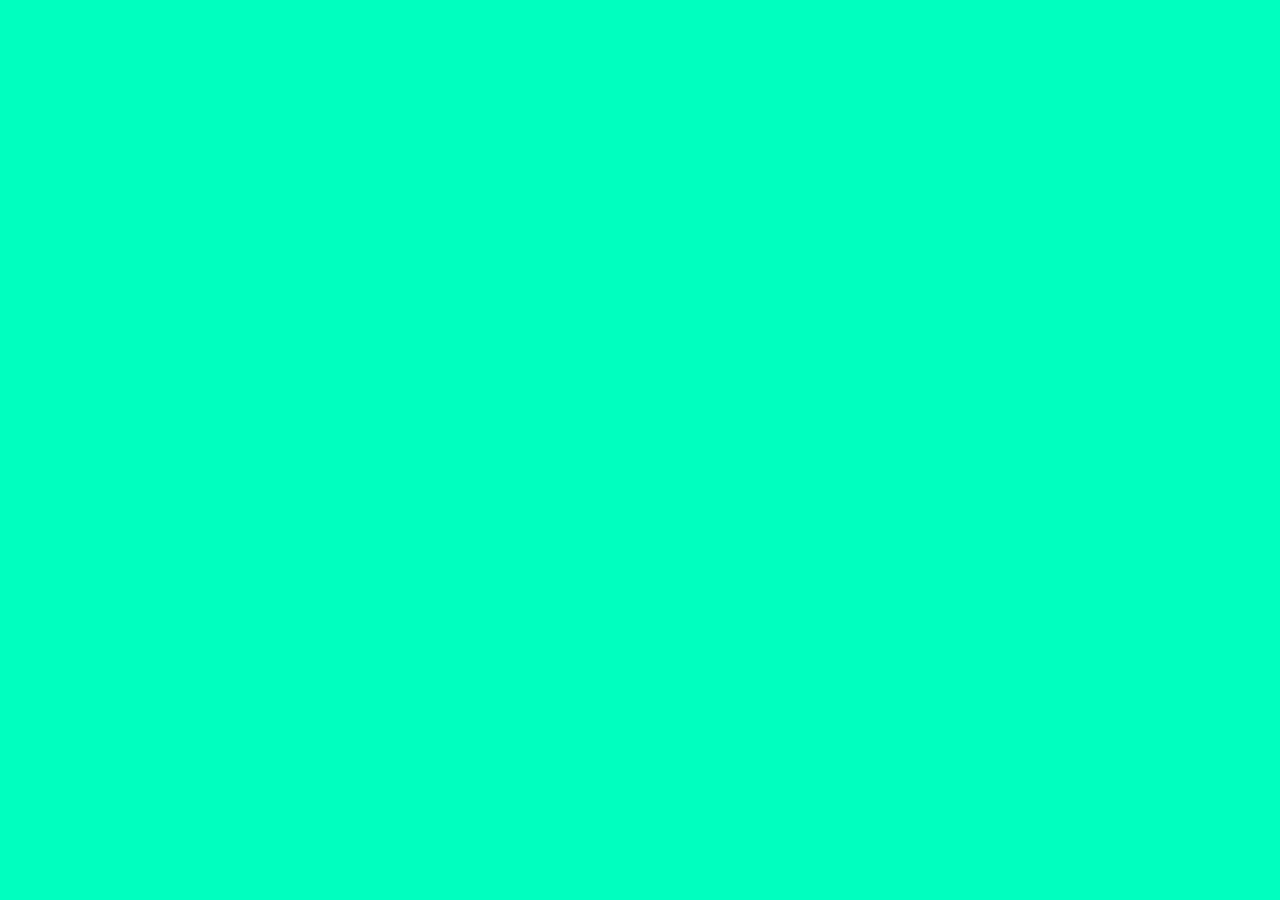
==== markdown-previewer/index.html @ 0ad1c98d "upload" ====
<!DOCTYPE html>
<html lang="en">

<head>
  <meta charset="UTF-8">
  <meta name="viewport" content="width=device-width, initial-scale=1.0">
  <link rel="stylesheet" href="style.css" />
  <link rel="stylesheet" href="https://maxcdn.bootstrapcdn.com/font-awesome/4.7.0/css/font-awesome.min.css" />
  <link rel="stylesheet" href="https://cdnjs.cloudflare.com/ajax/libs/prism/1.23.0/themes/prism.min.css" />
  <title>Simple React Markdown Previewer</title>
</head>

<body>
  <div id="app"></div>
  <script defer src="https://unpkg.com/react@17/umd/react.production.min.js"></script>
  <script defer src="https://unpkg.com/react-dom@17/umd/react-dom.production.min.js"></script>
  <script defer src="https://cdnjs.cloudflare.com/ajax/libs/marked/2.0.3/marked.min.js"></script>
  <script defer src="https://cdnjs.cloudflare.com/ajax/libs/prism/1.23.0/prism.min.js"></script>
  <script src="https://cdn.freecodecamp.org/testable-projects-fcc/v1/bundle.js"></script>
  <script defer src="app.js"></script>
</body>

</html>
---- markdown-previewer/style.css ----
@import url('https://fonts.googleapis.com/css?family=Russo+One');

* {
    box-sizing: border-box;
}

body {
    font-family: 'Helvetica Neue';
    font-size: 1rem;
    font-weight: 400;
    line-height: 1.5;
    color: #212529;
    text-align: left;
    background: #00ffbf;
    margin: 10px 0;
}

.colorScheme,
.previewWrap,
.editorWrap textarea {
    border-radius: 0px 0px 10px 10px;
    background-color: #ffffff;
    border: none;
}

.toolbar {
    display: flex;
    align-items: center;
    border-radius: 10px 10px 0px 0px;
    background-color: #a6df77;
    padding: 0.3rem;
    font-family: Russo One;
    font-size: 1rem;
    color: black;
}

.toolbar i {
    width: 25px;
    margin-left: 5px;
}

.toolbar .fa-arrows-alt,
.toolbar .fa-compress {
    margin-left: auto;
}

.fa-retweet:hover,
.fa-compress:hover,
.fa-arrows-alt:hover {
    color: #57e2b1;
    cursor: pointer;
}

.editorWrap {
    max-width: 600px;
    margin: 1.125rem auto;
}

.editorWrap .toolbar {
    width: 99%;
}

.editorWrap textarea {
    width: 99%;
    min-height: 200px;
    margin-bottom: -5px;
    resize: vertical;
    outline: none;
    padding-left: 5px;
    padding-top: 5px;
    font-size: 0.875rem;
}

.converter {
    width: 100px;
    text-align: center;
    font-size: 35px;
    margin: auto;
}

.previewWrap {
    max-width: 800px;
    margin: 1.25rem auto;
    min-height: 200px;
    overflow-wrap: break-word;
    border-radius: 10px;
}

@media screen and (max-width: 850px) {
    .previewWrap {
        max-width: 630px;
    }

    .editorWrap {
        max-width: 550px;
    }
}

.maximized {
    width: 96%;
    min-height: 100vh;
    margin: auto;
}

.maximized textarea {
    min-height: 95vh;
    resize: none;
}

.hide {
    display: none;
}

@media screen and (max-width: 650px) {
    body {
        margin: 5px 0;
    }

    .editorWrap {
        width: 80vw;
        margin: 0 auto;
    }

    .maximized {
        width: 95%;
        margin: auto;
    }

    .previewWrap {
        width: 90vw;
    }
}

#preview {
    padding: 0 1rem;
}

#preview blockquote {
    border-left: 3px solid #224b4b;
    color: #224b4b;
    padding-left: 5px;
    margin-left: 25px;
}

#preview>p>code {
    padding: 3px;
}

#preview code {
    background: white;
    font-size: 0.875rem;
    font-weight: bold;
}

#preview pre {
    display: block;
    overflow: auto;
    background: white;
    padding: 5px;
    line-height: 1.2;
}

#preview h1 {
    border-bottom: 2px solid #224b4b;
}

#preview h2 {
    border-bottom: 1px solid #224b4b;
}

#preview table {
    border-collapse: collapse;
}

#preview td,
#preview th {
    border: 2px solid #224b4b;
    padding-left: 5px;
    padding-right: 5px;
}

#preview img {
    display: block;
    max-width: 90%;
    margin: 2rem auto;
}

@media screen and (max-width: 420px) {
    body {
        font-size: 0.875rem;
    }
}
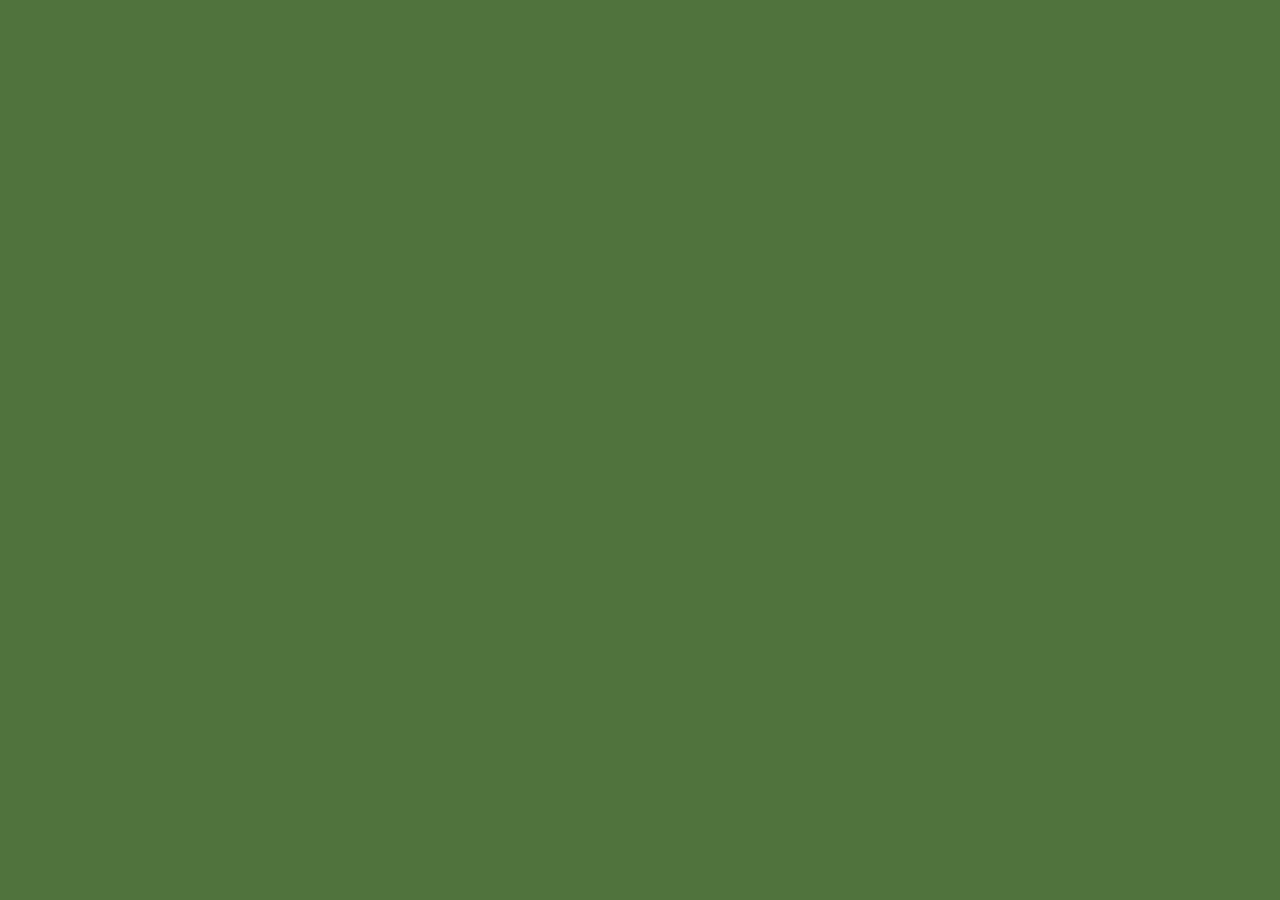
==== commit 7df14616: "update" ====
--- a/markdown-previewer/index.html
+++ b/markdown-previewer/index.html
@@ -4,6 +4,7 @@
 <head>
   <meta charset="UTF-8">
   <meta name="viewport" content="width=device-width, initial-scale=1.0">
+  <link rel="shortcut icon" href="../logo-azy.png" type="image/x-icon">
   <link rel="stylesheet" href="style.css" />
   <link rel="stylesheet" href="https://maxcdn.bootstrapcdn.com/font-awesome/4.7.0/css/font-awesome.min.css" />
   <link rel="stylesheet" href="https://cdnjs.cloudflare.com/ajax/libs/prism/1.23.0/themes/prism.min.css" />
@@ -11,13 +12,14 @@
 </head>
 
 <body>
-  <div id="app"></div>
+  <div id="root"></div>
   <script defer src="https://unpkg.com/react@17/umd/react.production.min.js"></script>
   <script defer src="https://unpkg.com/react-dom@17/umd/react-dom.production.min.js"></script>
   <script defer src="https://cdnjs.cloudflare.com/ajax/libs/marked/2.0.3/marked.min.js"></script>
   <script defer src="https://cdnjs.cloudflare.com/ajax/libs/prism/1.23.0/prism.min.js"></script>
   <script src="https://cdn.freecodecamp.org/testable-projects-fcc/v1/bundle.js"></script>
-  <script defer src="app.js"></script>
+  <script src="https://cdn.jsdelivr.net/npm/@babel/standalone/babel.min.js"></script>
+  <script type="text/babel" src="app.js" defer></script>
 </body>
 
 </html>--- a/markdown-previewer/style.css
+++ b/markdown-previewer/style.css
@@ -11,7 +11,7 @@
     line-height: 1.5;
     color: #212529;
     text-align: left;
-    background: #00ffbf;
+    background: #50723d;
     margin: 10px 0;
 }
 
@@ -47,7 +47,7 @@
 .fa-retweet:hover,
 .fa-compress:hover,
 .fa-arrows-alt:hover {
-    color: #57e2b1;
+    color: #ffffff;
     cursor: pointer;
 }
 
@@ -84,6 +84,7 @@
     min-height: 200px;
     overflow-wrap: break-word;
     border-radius: 10px;
+    padding-bottom: 10px;
 }
 
 @media screen and (max-width: 850px) {
@@ -147,7 +148,6 @@
 }
 
 #preview code {
-    background: white;
     font-size: 0.875rem;
     font-weight: bold;
 }
@@ -155,7 +155,6 @@
 #preview pre {
     display: block;
     overflow: auto;
-    background: white;
     padding: 5px;
     line-height: 1.2;
 }
